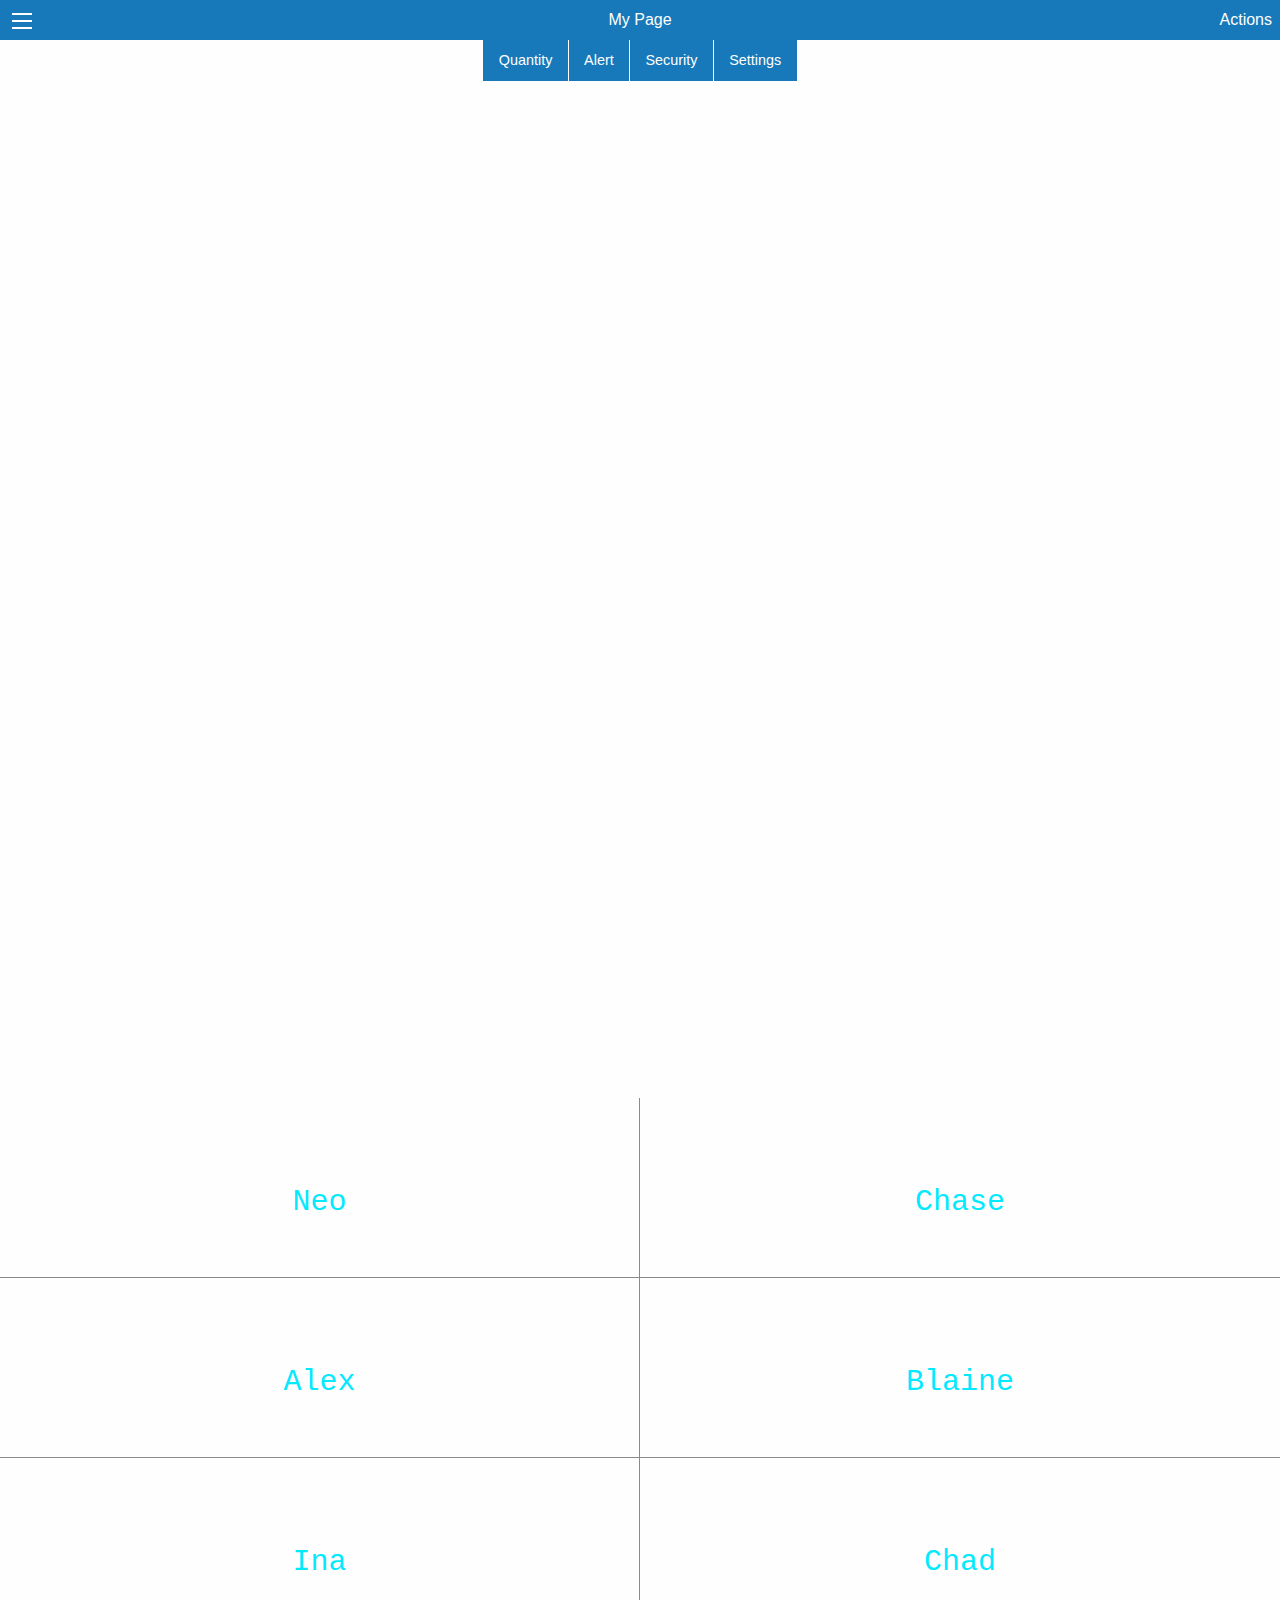
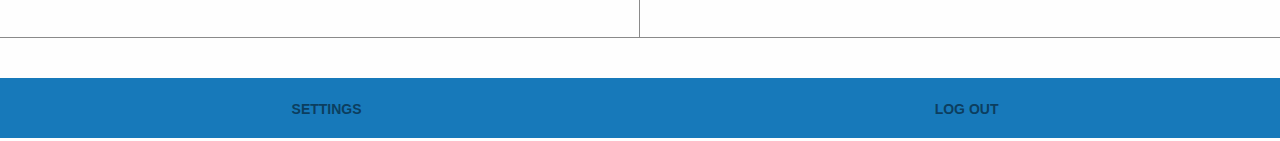
==== Website/index.html @ 78f4a04c "Bastard App" ====
<!doctype html>
<html class="no-js" lang="en" dir="ltr">
  <head>
    <meta charset="utf-8">
    <meta http-equiv="x-ua-compatible" content="ie=edge">
    <meta name="viewport" content="width=device-width, initial-scale=1.0">
    <title>SQUIP site</title>
    <link rel="stylesheet" href="css/foundation.css">
    <link rel="stylesheet" href="css/app.css">
    <link rel="stylesheet" href="css/nav.css">
    <link rel="stylesheet" href="css/footer.css">
    <link rel="stylesheet" href="css/bottom.css">
    <link rel="stylesheet" href="css/content.css">
    <link rel="stylesheet" href="css/bottom_2.css">
  </head>
  <body>

    <!-- Nav Begin -->
    <div class="mobile-nav-bar title-bar">
      <div class="title-bar-left">
        <button class="menu-icon" type="button"></button>
      </div>
      <div class="title-bar-center">
        <span class="title-bar-text">My Page</span>
      </div>
      <div class="title-bar-right">
        <span class="title-bar-text">Actions</span>
        <span class="title-bar-text"><a href="#"><i class="fa fa-home title-bar-logo"></i></a></span>
      </div>
    </div>
    <!-- Nav End -->


    <!-- Header Begin -->
    <div class="button-group align-center">
      <button href="#" class="button" data-open="mobile-ios-modal"><i class="fa fa-cogs"></i> Quantity</button>
      <button href="#" class="button" data-open="mobile-ios-modal-2"><i class="fa fa-warning"></i> Alert</button>
      <button href="#" class="button" data-open="mobile-ios-modal-3"><i class="fa fa-cogs"></i> Security</button>
      <button href="#" class="button" data-open="mobile-ios-modal-4"><i class="fa fa-cogs"></i> Settings</button>
    </div>

    <div class="reveal mobile-ios-modal" id="mobile-ios-modal" data-reveal>
      <div class="mobile-ios-modal-inner">
        <p>Number of SQUIPS</p>
        <input type="number">
      </div>

      <div class="mobile-ios-modal-options">
        <button data-close class="button">Cancel</button>
        <button class="button">Ok</button>
      </div>
    </div>

    <div class="reveal mobile-ios-modal" id="mobile-ios-modal-2" data-reveal>
      <div class="mobile-ios-modal-inner">
        <p>You are not good enough to access this app. Fuck off.</p>
      </div>

      <div class="mobile-ios-modal-options">
        <button data-close class="button">Cancel</button>
        <button data-close class="button">Ok</button>
      </div>
    </div>

    <div class="reveal mobile-ios-modal" id="mobile-ios-modal-3" data-reveal>
      <div class="mobile-ios-modal-inner">
        <p>Plase enter your 5-digit passcode</p>
        <input type="text">
      </div>

      <div class="mobile-ios-modal-options">
        <button data-close class="button">Cancel</button>
        <button data-close class="button">Ok</button>
      </div>
    </div>

    <div class="reveal mobile-ios-modal" id="mobile-ios-modal-4" data-reveal>

      <div class="mobile-ios-modal-options-stacked">
        <button data-close class="button">Search for Bastard</button>
        <button data-close class="button">Choose Bastard</button>
        <button data-close class="button">Delete Bastard</button>
        <button data-close class="button">Cancel</button>
      </div>
    </div>
    <!-- Header End -->


    <!-- Content Begin -->
    <div class="mobile-app-dashboard-header">
      <h1>Meet the Bastards!</h1>
    </div>

    <div class="mobile-app-dashboard">
      <a href="">
        <div class="mobile-app-dashboard-inner">
          <i class="fa fa-plane" aria-hidden="true"></i>
          <span>Neo</span>
        </div>
      </a>

      <a href="">
        <div class="mobile-app-dashboard-inner">
          <i class="fa fa-clock-o mobile-app-dashboard-icon" aria-hidden="true"></i>
          <span>Chase</span>
        </div>
      </a>

      <a href="">
        <div class="mobile-app-dashboard-inner">
          <i class="fa fa-check-square-o" aria-hidden="true"></i>
          <span>Alex</span>
        </div>
      </a>

      <a href="">
        <div class="mobile-app-dashboard-inner">
          <i class="fa fa-cutlery" aria-hidden="true"></i>
          <span>Blaine</span>
        </div>
      </a>

      <a href="">
        <div class="mobile-app-dashboard-inner">
          <i class="fa fa-question" aria-hidden="true"></i>
          <span>Ina</span>
        </div>
      </a>

      <a href="">
        <div class="mobile-app-dashboard-inner">
          <i class="fa fa-plus" aria-hidden="true"></i>
          <span>Chad</span>
        </div>
      </a>

    </div>
    <!-- Content End -->

    <!-- Bottom Begin -->
    <div class="mobile-app-icon-bar">
      <button><i class="fa fa-picture-o" aria-hidden="true"></i></button>
      <button><i class="fa fa-map-marker" aria-hidden="true"></i></button>
      <button><i class="fa fa-upload" aria-hidden="true"></i></button>
      <button><i class="fa fa-list-ul" aria-hidden="true"></i></button>
      <button><i class="fa fa-cog" aria-hidden="true"></i></button>
    </div>
    <!-- Bottom End -->

    <!-- Bottom 2 Begin -->
    <div class="off-canvas mobile-action-sheet off-canvas-absolute position-bottom" id="payments-action-sheet" data-off-canvas>
      <div class="mobile-action-sheet-inner">

        <button href="#" class="button action-sheet-toggle" type="button" data-toggle>Open Action Sheet</button>

        <button class="close-button" aria-label="Close menu" type="button" data-close>
          <span aria-hidden="true">&times;</span>
        </button>

        <p>This action sheet can contain all sorts of things</p>
        <h5>Content</h5>
        <p>
          Check Check it
        </p>
        <h5>Forms</h5>
        <form>
          <label>Fill me out
            <input type="text"></input>
          </label>
        </form>

        <h5>Buttons</h5>
        <button href="#" class="button hollow white">Push the button</button>

      </div>
    </div>
    <!-- Bottom 2 End -->

    <!-- Footer Begin -->
    <div class="mobile-bottom-bar">
      <a href="#" class="footer-link">
        <i class="fa fa-cog"></i> <span class='footer-text'>Settings</span>
      </a>
      <a href="#" class="footer-link">
        <i class="fa fa-sign-out"></i> <span class='footer-text'>Log out</span>
      </a>
    </div>
    <!-- Footer End -->
    <script src="js/vendor/jquery.js"></script>
    <script src="js/vendor/what-input.js"></script>
    <script src="js/vendor/foundation.js"></script>
    <script src="js/app.js"></script>
  </body>
</html>
---- Website/css/nav.css ----
.mobile-nav-bar {
  background-color: #1779ba;
}

.mobile-nav-bar a {
  color: #fefefe;
}
---- Website/css/footer.css ----
.mobile-bottom-bar {
  width: 100%;
  height: 3.778rem;
  background: #1779ba;
  display: -webkit-flex;
  display: -ms-flexbox;
  display: flex;
  -webkit-justify-content: center;
      -ms-flex-pack: center;
          justify-content: center;
  -webkit-align-items: center;
      -ms-flex-align: center;
          align-items: center;
}

.mobile-bottom-bar .footer-link {
  -webkit-flex: 1 1 auto;
      -ms-flex: 1 1 auto;
          flex: 1 1 auto;
  text-align: center;
  color: #0c3e5f;
  text-transform: uppercase;
  font-size: 0.8125rem;
  font-weight: bold;
  padding: 0.907rem 1rem;
}

.mobile-bottom-bar .footer-link i.fa {
  opacity: 0.8;
  margin-right: 0.625rem;
  font-size: 1.5rem;
  vertical-align: middle;
}

.mobile-bottom-bar .footer-link:focus, .mobile-bottom-bar .footer-link:active {
  color: #0c3e5f;
}

.mobile-bottom-bar .footer-text {
  position: relative;
  top: 2px;
  font-weight: bold;
  font-size: 0.875rem;
  color: #0c3e5f;
}
---- Website/css/bottom.css ----
.mobile-app-icon-bar {
  display: -webkit-flex;
  display: -ms-flexbox;
  display: flex;
  -webkit-align-items: center;
      -ms-flex-align: center;
          align-items: center;
  -webkit-justify-content: space-around;
      -ms-flex-pack: distribute;
          justify-content: space-around;
  background: #fefefe;
}

.mobile-app-icon-bar button {
  padding: 1.25rem;
  cursor: pointer;
}

.mobile-app-icon-bar button svg,
.mobile-app-icon-bar button i,
.mobile-app-icon-bar button img {
  font-size: 2rem;
  max-height: 2rem;
  max-width: 2rem;
}
---- Website/css/content.css ----
.mobile-app-dashboard-header {
  display: -webkit-flex;
  display: -ms-flexbox;
  display: flex;
  height: 40vh;
  -webkit-align-items: center;
      -ms-flex-align: center;
          align-items: center;
  -webkit-justify-content: center;
      -ms-flex-pack: center;
          justify-content: center;
          height: 1000px;
  background: url("https://cdn.discordapp.com/attachments/448973899300995073/451190176899792906/unknown-15.png") center no-repeat;
  background-size: contain;
}

.mobile-app-dashboard-header h1 {
  color: #fefefe;
  text-align: center;
  font-size: 35px;
  background: rgba(254, 254, 254, 0.2);
}

.mobile-app-dashboard {
  background-color: transparent;
  display: -webkit-flex;
  display: -ms-flexbox;
  display: flex;
  -webkit-flex-wrap: wrap;
      -ms-flex-wrap: wrap;
          flex-wrap: wrap;
  -webkit-flex: 1 1 100%;
      -ms-flex: 1 1 100%;
          flex: 1 1 100%;
  height: 60vh;
}

.mobile-app-dashboard a {
  -webkit-flex-basis: 50%;
      -ms-flex-preferred-size: 50%;
          flex-basis: 50%;
  -webkit-align-items: center;
      -ms-flex-align: center;
          align-items: center;
  -webkit-justify-content: center;
      -ms-flex-pack: center;
          justify-content: center;
  text-align: center;
  margin: 0;
  color: #05E9FF;
  font-size: 30px;
  font-family: Courier New;
  display: -webkit-flex;
  display: -ms-flexbox;
  display: flex;
  -webkit-flex-direction: column;
      -ms-flex-direction: column;
          flex-direction: column;
  border-bottom: 1px solid #8a8a8a;
}

.mobile-app-dashboard a:nth-child(2n-1) {
  border-right: 1px solid #8a8a8a;
}

.mobile-app-dashboard .mobile-app-dashboard-inner {
  height: 75px;
  display: -webkit-flex;
  display: -ms-flexbox;
  display: flex;
  -webkit-align-items: center;
      -ms-flex-align: center;
          align-items: center;
  -webkit-justify-content: space-between;
      -ms-flex-pack: justify;
          justify-content: space-between;
  -webkit-flex-direction: column;
      -ms-flex-direction: column;
          flex-direction: column;
}

.mobile-app-dashboard .mobile-app-dashboard-inner img,
.mobile-app-dashboard .mobile-app-dashboard-inner svg,
.mobile-app-dashboard .mobile-app-dashboard-inner i {
  max-width: 3.125rem;
  max-height: 3.125rem;
  font-size: 3.125rem;
}
---- Website/css/bottom_2.css ----
.mobile-action-sheet {
  background: #1779ba;
  overflow: visible;
  width: 94%;
  left: 3%;
  height: auto;
  -webkit-transform: translateY(100%);
      -ms-transform: translateY(100%);
          transform: translateY(100%);
  color: #fefefe;
  padding-top: 1rem;
}

.mobile-action-sheet label {
  color: #fefefe;
}

.mobile-action-sheet .close-button {
  top: 0;
  font-size: 26px;
  color: #0c3e5f;
  display: none;
}

.mobile-action-sheet.is-open .close-button {
  display: block;
}

.mobile-action-sheet .mobile-action-sheet-inner {
  position: relative;
  padding: 0 1rem 0.5rem;
}

.mobile-action-sheet .action-sheet-toggle {
  position: absolute;
  top: -1rem;
  left: 50%;
  -webkit-transform: translate3D(-50%, -100%, 0);
      -ms-transform: translate3D(-50%, -100%, 0);
          transform: translate3D(-50%, -100%, 0);
}

.mobile-action-sheet.position-bottom.is-transition-push::after {
  box-shadow: none;
}

.mobile-action-sheet .button.white {
  border: 1px solid #fefefe;
  color: #fefefe;
}

.mobile-action-sheet .button.white:hover, .mobile-action-sheet .button.white:active {
  border: 1px solid #fefefe;
  color: #fefefe;
}
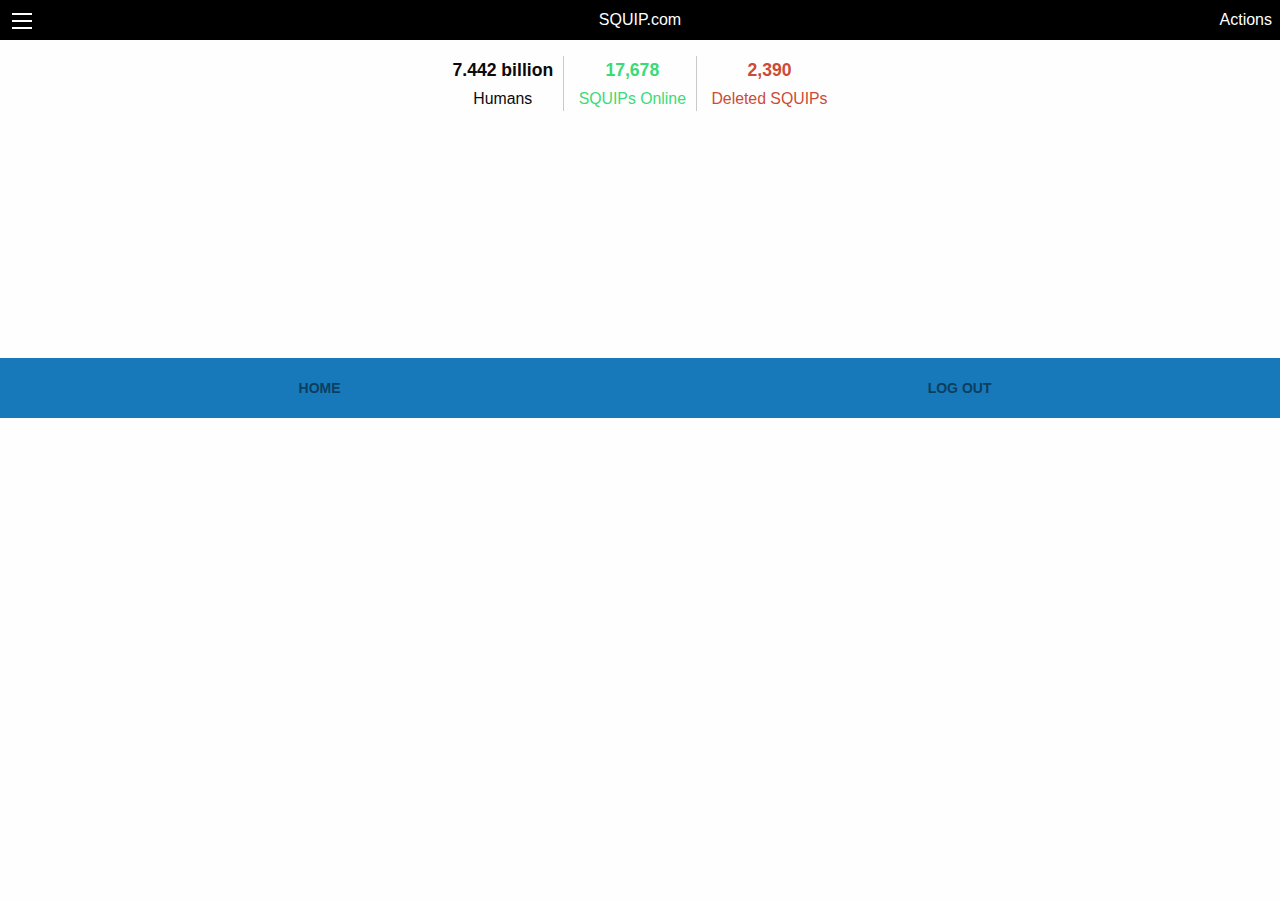
==== commit 74435858: "SQUIP.com" ====
--- a/Website/index.html
+++ b/Website/index.html
@@ -4,24 +4,27 @@
     <meta charset="utf-8">
     <meta http-equiv="x-ua-compatible" content="ie=edge">
     <meta name="viewport" content="width=device-width, initial-scale=1.0">
-    <title>SQUIP site</title>
+    <title>SQUIP.com</title>
     <link rel="stylesheet" href="css/foundation.css">
     <link rel="stylesheet" href="css/app.css">
     <link rel="stylesheet" href="css/nav.css">
     <link rel="stylesheet" href="css/footer.css">
     <link rel="stylesheet" href="css/bottom.css">
     <link rel="stylesheet" href="css/content.css">
+    <link rel="stylesheet" href="css/picture.css">
     <link rel="stylesheet" href="css/bottom_2.css">
+    <link rel="stylesheet" href="css/sub.css">
+    <link rel="stylesheet" href="css/stat.css">
   </head>
   <body>
 
     <!-- Nav Begin -->
     <div class="mobile-nav-bar title-bar">
       <div class="title-bar-left">
-        <button class="menu-icon" type="button"></button>
+        <a class="menu-icon" type="button" href="info/index.html"></a>
       </div>
       <div class="title-bar-center">
-        <span class="title-bar-text">My Page</span>
+        <span class="title-bar-text">SQUIP.com</span>
       </div>
       <div class="title-bar-right">
         <span class="title-bar-text">Actions</span>
@@ -29,166 +32,47 @@
       </div>
     </div>
     <!-- Nav End -->
+<p></p>
 
+<!-- Stat Begin -->
+<ul class="stats-list">
+  <li>
+    7.442 billion <span class="stats-list-label">Humans</span>
+  </li>
+  <li class="stats-list-positive">
+    17,678 <span class="stats-list-label">SQUIPs Online</span>
+  </li>
+  <li class="stats-list-negative">
+    2,390 <span class="stats-list-label">Deleted SQUIPs</span>
+  </li>
+</ul>
+<!-- Stat End -->
 
-    <!-- Header Begin -->
-    <div class="button-group align-center">
-      <button href="#" class="button" data-open="mobile-ios-modal"><i class="fa fa-cogs"></i> Quantity</button>
-      <button href="#" class="button" data-open="mobile-ios-modal-2"><i class="fa fa-warning"></i> Alert</button>
-      <button href="#" class="button" data-open="mobile-ios-modal-3"><i class="fa fa-cogs"></i> Security</button>
-      <button href="#" class="button" data-open="mobile-ios-modal-4"><i class="fa fa-cogs"></i> Settings</button>
-    </div>
-
-    <div class="reveal mobile-ios-modal" id="mobile-ios-modal" data-reveal>
-      <div class="mobile-ios-modal-inner">
-        <p>Number of SQUIPS</p>
-        <input type="number">
-      </div>
-
-      <div class="mobile-ios-modal-options">
-        <button data-close class="button">Cancel</button>
-        <button class="button">Ok</button>
-      </div>
-    </div>
-
-    <div class="reveal mobile-ios-modal" id="mobile-ios-modal-2" data-reveal>
-      <div class="mobile-ios-modal-inner">
-        <p>You are not good enough to access this app. Fuck off.</p>
-      </div>
-
-      <div class="mobile-ios-modal-options">
-        <button data-close class="button">Cancel</button>
-        <button data-close class="button">Ok</button>
-      </div>
-    </div>
-
-    <div class="reveal mobile-ios-modal" id="mobile-ios-modal-3" data-reveal>
-      <div class="mobile-ios-modal-inner">
-        <p>Plase enter your 5-digit passcode</p>
-        <input type="text">
-      </div>
-
-      <div class="mobile-ios-modal-options">
-        <button data-close class="button">Cancel</button>
-        <button data-close class="button">Ok</button>
-      </div>
-    </div>
-
-    <div class="reveal mobile-ios-modal" id="mobile-ios-modal-4" data-reveal>
-
-      <div class="mobile-ios-modal-options-stacked">
-        <button data-close class="button">Search for Bastard</button>
-        <button data-close class="button">Choose Bastard</button>
-        <button data-close class="button">Delete Bastard</button>
-        <button data-close class="button">Cancel</button>
-      </div>
-    </div>
-    <!-- Header End -->
-
-
-    <!-- Content Begin -->
+    <!-- Content 1 Begin -->
     <div class="mobile-app-dashboard-header">
       <h1>Meet the Bastards!</h1>
     </div>
+    <!-- Content 1 End -->
 
-    <div class="mobile-app-dashboard">
-      <a href="">
-        <div class="mobile-app-dashboard-inner">
-          <i class="fa fa-plane" aria-hidden="true"></i>
-          <span>Neo</span>
-        </div>
-      </a>
-
-      <a href="">
-        <div class="mobile-app-dashboard-inner">
-          <i class="fa fa-clock-o mobile-app-dashboard-icon" aria-hidden="true"></i>
-          <span>Chase</span>
-        </div>
-      </a>
-
-      <a href="">
-        <div class="mobile-app-dashboard-inner">
-          <i class="fa fa-check-square-o" aria-hidden="true"></i>
-          <span>Alex</span>
-        </div>
-      </a>
-
-      <a href="">
-        <div class="mobile-app-dashboard-inner">
-          <i class="fa fa-cutlery" aria-hidden="true"></i>
-          <span>Blaine</span>
-        </div>
-      </a>
-
-      <a href="">
-        <div class="mobile-app-dashboard-inner">
-          <i class="fa fa-question" aria-hidden="true"></i>
-          <span>Ina</span>
-        </div>
-      </a>
-
-      <a href="">
-        <div class="mobile-app-dashboard-inner">
-          <i class="fa fa-plus" aria-hidden="true"></i>
-          <span>Chad</span>
-        </div>
-      </a>
-
-    </div>
-    <!-- Content End -->
-
-    <!-- Bottom Begin -->
-    <div class="mobile-app-icon-bar">
-      <button><i class="fa fa-picture-o" aria-hidden="true"></i></button>
-      <button><i class="fa fa-map-marker" aria-hidden="true"></i></button>
-      <button><i class="fa fa-upload" aria-hidden="true"></i></button>
-      <button><i class="fa fa-list-ul" aria-hidden="true"></i></button>
-      <button><i class="fa fa-cog" aria-hidden="true"></i></button>
-    </div>
-    <!-- Bottom End -->
-
-    <!-- Bottom 2 Begin -->
-    <div class="off-canvas mobile-action-sheet off-canvas-absolute position-bottom" id="payments-action-sheet" data-off-canvas>
-      <div class="mobile-action-sheet-inner">
-
-        <button href="#" class="button action-sheet-toggle" type="button" data-toggle>Open Action Sheet</button>
-
-        <button class="close-button" aria-label="Close menu" type="button" data-close>
-          <span aria-hidden="true">&times;</span>
-        </button>
-
-        <p>This action sheet can contain all sorts of things</p>
-        <h5>Content</h5>
-        <p>
-          Check Check it
-        </p>
-        <h5>Forms</h5>
-        <form>
-          <label>Fill me out
-            <input type="text"></input>
-          </label>
-        </form>
-
-        <h5>Buttons</h5>
-        <button href="#" class="button hollow white">Push the button</button>
-
-      </div>
-    </div>
-    <!-- Bottom 2 End -->
+<p></p>
 
     <!-- Footer Begin -->
     <div class="mobile-bottom-bar">
       <a href="#" class="footer-link">
-        <i class="fa fa-cog"></i> <span class='footer-text'>Settings</span>
+        <i class="fa fa-cog"></i> <span class='footer-text'>Home</span>
       </a>
-      <a href="#" class="footer-link">
+      <a href="info/index.html" class="footer-link">
         <i class="fa fa-sign-out"></i> <span class='footer-text'>Log out</span>
       </a>
     </div>
     <!-- Footer End -->
+
     <script src="js/vendor/jquery.js"></script>
     <script src="js/vendor/what-input.js"></script>
     <script src="js/vendor/foundation.js"></script>
     <script src="js/app.js"></script>
+    <script src="js/info.js"></script>
+    <script src="js/stat_1.js"></script>
+    <script src="js/content_2.js"></script>
   </body>
 </html>
--- a/Website/css/nav.css
+++ b/Website/css/nav.css
@@ -1,6 +1,6 @@
 
 .mobile-nav-bar {
-  background-color: #1779ba;
+  background-color: #000000;
 }
 
 .mobile-nav-bar a {
--- a/Website/css/content.css
+++ b/Website/css/content.css
@@ -10,8 +10,8 @@
   -webkit-justify-content: center;
       -ms-flex-pack: center;
           justify-content: center;
-          height: 1000px;
-  background: url("https://cdn.discordapp.com/attachments/448973899300995073/451190176899792906/unknown-15.png") center no-repeat;
+          height: 200px;
+  background: url("https://cdn.discordapp.com/attachments/448973899300995073/451190177507835904/unknown-12.png") center no-repeat;
   background-size: contain;
 }
 
@@ -22,68 +22,14 @@
   background: rgba(254, 254, 254, 0.2);
 }
 
-.mobile-app-dashboard {
-  background-color: transparent;
-  display: -webkit-flex;
-  display: -ms-flexbox;
-  display: flex;
-  -webkit-flex-wrap: wrap;
-      -ms-flex-wrap: wrap;
-          flex-wrap: wrap;
-  -webkit-flex: 1 1 100%;
-      -ms-flex: 1 1 100%;
-          flex: 1 1 100%;
-  height: 60vh;
+
+.read-more-content,
+.read-more {
+  display: none;
+  margin-top: 1rem;
 }
 
-.mobile-app-dashboard a {
-  -webkit-flex-basis: 50%;
-      -ms-flex-preferred-size: 50%;
-          flex-basis: 50%;
-  -webkit-align-items: center;
-      -ms-flex-align: center;
-          align-items: center;
-  -webkit-justify-content: center;
-      -ms-flex-pack: center;
-          justify-content: center;
-  text-align: center;
-  margin: 0;
-  color: #05E9FF;
-  font-size: 30px;
-  font-family: Courier New;
-  display: -webkit-flex;
-  display: -ms-flexbox;
-  display: flex;
-  -webkit-flex-direction: column;
-      -ms-flex-direction: column;
-          flex-direction: column;
-  border-bottom: 1px solid #8a8a8a;
+.read-more-content.expanded .read-more,
+.read-more.expanded .read-more {
+  display: block;
 }
-
-.mobile-app-dashboard a:nth-child(2n-1) {
-  border-right: 1px solid #8a8a8a;
-}
-
-.mobile-app-dashboard .mobile-app-dashboard-inner {
-  height: 75px;
-  display: -webkit-flex;
-  display: -ms-flexbox;
-  display: flex;
-  -webkit-align-items: center;
-      -ms-flex-align: center;
-          align-items: center;
-  -webkit-justify-content: space-between;
-      -ms-flex-pack: justify;
-          justify-content: space-between;
-  -webkit-flex-direction: column;
-      -ms-flex-direction: column;
-          flex-direction: column;
-}
-
-.mobile-app-dashboard .mobile-app-dashboard-inner img,
-.mobile-app-dashboard .mobile-app-dashboard-inner svg,
-.mobile-app-dashboard .mobile-app-dashboard-inner i {
-  max-width: 3.125rem;
-  max-height: 3.125rem;
-  font-size: 3.125rem;
-}
--- a/Website/css/picture.css
+++ b/Website/css/picture.css
@@ -0,0 +1,23 @@
+
+.filter-simple .button-group {
+  -webkit-justify-content: center;
+      -ms-flex-pack: center;
+          justify-content: center;
+}
+
+.filter-simple .filter-simple-button.hollow.is-active, .filter-simple .filter-simple-button.hollow:focus, .filter-simple .filter-simple-button.hollow:active {
+  background-color: #9400D3;
+  color: #fefefe;
+}
+
+.button-group.round :first-child {
+  border-radius: 5000px 0 0 5000px;
+}
+
+.button-group.round :last-child {
+  border-radius: 0 5000px 5000px 0;
+}
+
+.column-block {
+  margin-bottom: 30px;
+}
--- a/Website/css/sub.css
+++ b/Website/css/sub.css
@@ -0,0 +1,12 @@
+
+.simple-subscription-form {
+  background: #0c3e5f;
+  color: #fefefe;
+  padding: 2rem;
+  border-radius: 0;
+}
+
+.simple-subscription-form .button {
+  margin-bottom: 0;
+  border-radius: 0 0 0 0;
+}
--- a/Website/css/stat.css
+++ b/Website/css/stat.css
@@ -0,0 +1,40 @@
+
+.stats-list {
+  list-style-type: none;
+  clear: left;
+  margin: 0;
+  padding: 0;
+  text-align: center;
+  margin-bottom: 30px;
+}
+
+.stats-list .stats-list-positive {
+  color: #3adb76;
+}
+
+.stats-list .stats-list-negative {
+  color: #cc4b37;
+}
+
+.stats-list > li {
+  display: inline-block;
+  margin-right: 10px;
+  padding-right: 10px;
+  border-right: 1px solid #cacaca;
+  text-align: center;
+  font-size: 1.1em;
+  font-weight: bold;
+}
+
+.stats-list > li:last-child {
+  border: none;
+  margin: 0;
+  padding: 0;
+}
+
+.stats-list > li .stats-list-label {
+  display: block;
+  margin-top: 2px;
+  font-size: 0.9em;
+  font-weight: normal;
+}
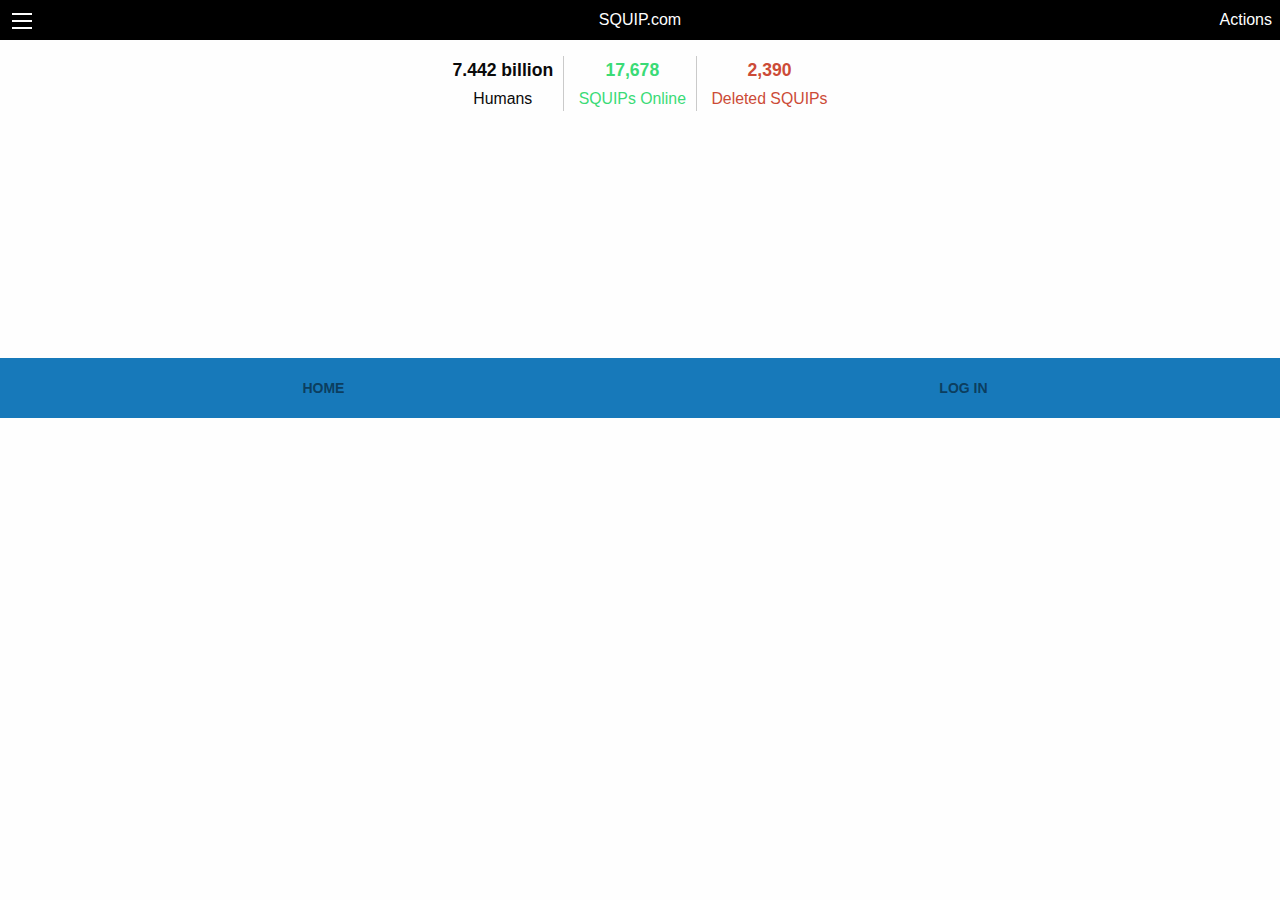
==== commit 3edfe228: "SQUIP.com" ====
--- a/Website/index.html
+++ b/Website/index.html
@@ -62,7 +62,7 @@
         <i class="fa fa-cog"></i> <span class='footer-text'>Home</span>
       </a>
       <a href="info/index.html" class="footer-link">
-        <i class="fa fa-sign-out"></i> <span class='footer-text'>Log out</span>
+        <i class="fa fa-sign-out"></i> <span class='footer-text'>Log in</span>
       </a>
     </div>
     <!-- Footer End -->
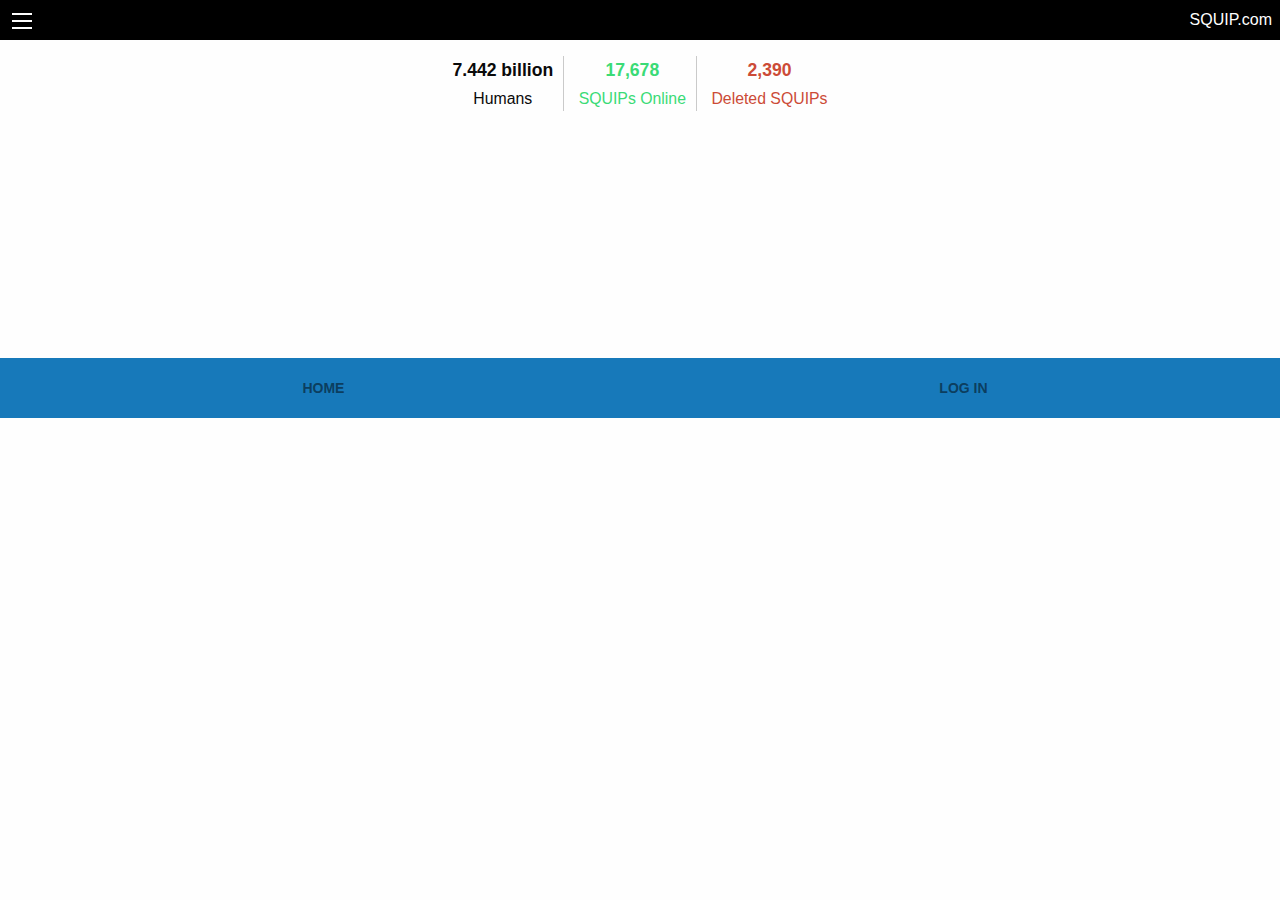
==== commit 8b4768e4: "SQUIP.com" ====
--- a/Website/index.html
+++ b/Website/index.html
@@ -25,10 +25,6 @@
       </div>
       <div class="title-bar-center">
         <span class="title-bar-text">SQUIP.com</span>
-      </div>
-      <div class="title-bar-right">
-        <span class="title-bar-text">Actions</span>
-        <span class="title-bar-text"><a href="#"><i class="fa fa-home title-bar-logo"></i></a></span>
       </div>
     </div>
     <!-- Nav End -->
--- a/Website/css/content.css
+++ b/Website/css/content.css
@@ -24,12 +24,20 @@
 
 
 .read-more-content,
-.read-more {
+.read-more,
+.read-more-1,
+.read-more-2,
+.read-more-3,
+.read-more-4 {
   display: none;
   margin-top: 1rem;
 }
 
 .read-more-content.expanded .read-more,
-.read-more.expanded .read-more {
+.read-more.expanded .read-more,
+.read-more-1.expanded .read-more,
+.read-more-2.expanded .read-more,
+.read-more-3.expanded .read-more,
+.read-more-4.expanded .read-more {
   display: block;
 }
